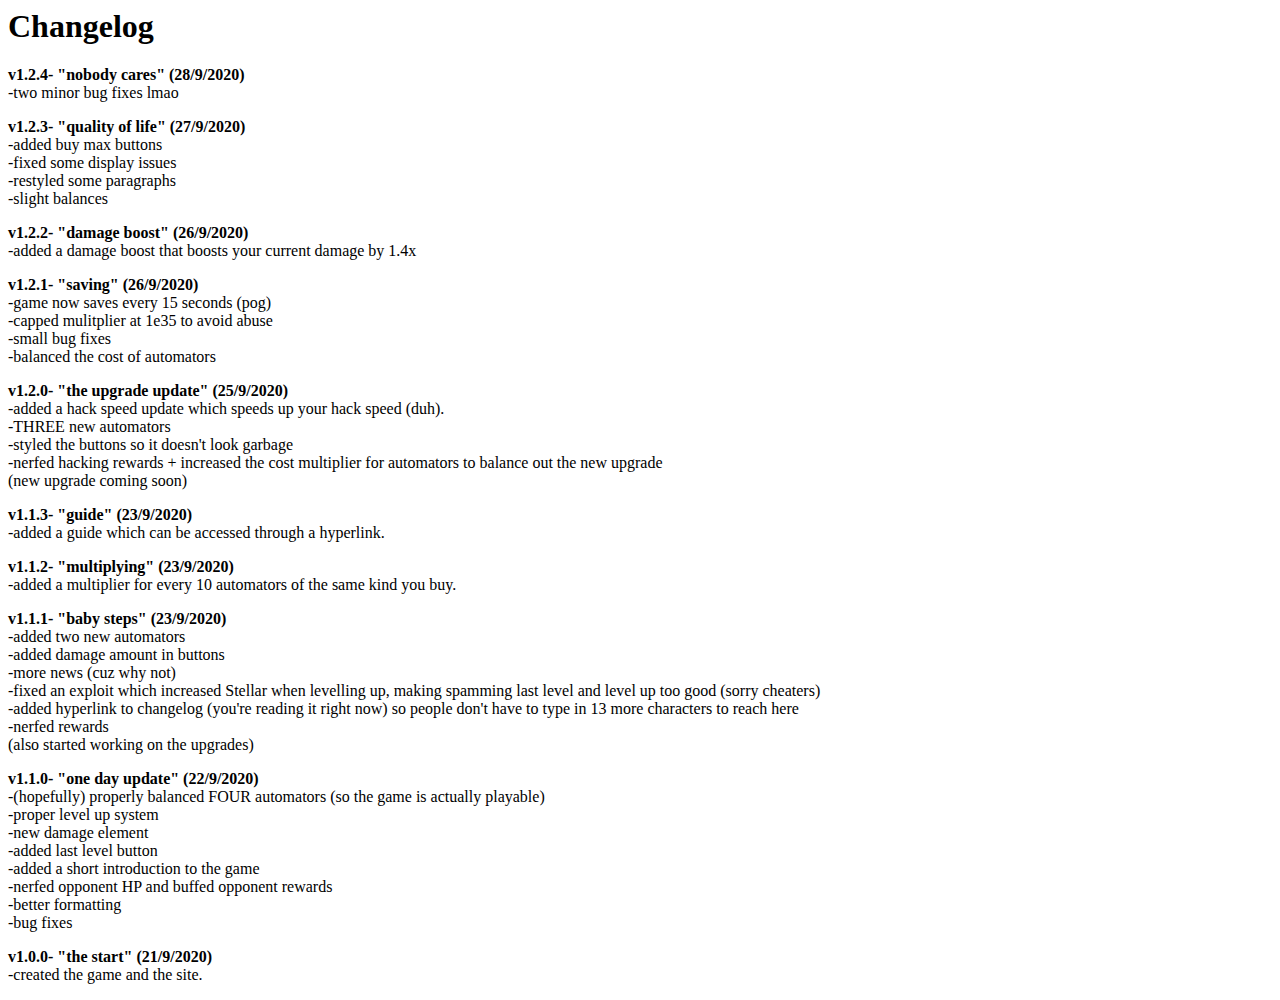
==== changelog.html @ d738536d "new mac" ====
<html lang="en">
<head>
    <meta charset="UTF-8">
    <meta name="viewport" content="width=device-width, initial-scale=1.0">
    <title>Changelog</title>
</head>
<body>
  <h1><b>Changelog</b></h1>
  <p><b>v1.2.4- "nobody cares" (28/9/2020)</b><br>-two minor bug fixes lmao</p>
  <p><b>v1.2.3- "quality of life" (27/9/2020)</b><br>-added buy max buttons<br>-fixed some display issues<br>-restyled some paragraphs<br>-slight balances</p>
  <p><b>v1.2.2- "damage boost" (26/9/2020)</b><br>-added a damage boost that boosts your current damage by 1.4x</p>
  <p><b>v1.2.1- "saving" (26/9/2020)</b><br>-game now saves every 15 seconds (pog) <br>-capped mulitplier at 1e35 to avoid abuse <br>-small bug fixes <br>-balanced the cost of automators</p>
  <p><b>v1.2.0- "the upgrade update" (25/9/2020)</b><br>-added a hack speed update which speeds up your hack speed (duh).<br>-THREE new automators<br>-styled the buttons so it doesn't look garbage<br>-nerfed hacking rewards + increased the cost multiplier for automators to balance out the new upgrade<br>(new upgrade coming soon)</p>
  <p><b>v1.1.3- "guide" (23/9/2020)</b><br>-added a guide which can be accessed through a hyperlink.</p>
  <p><b>v1.1.2- "multiplying" (23/9/2020)</b><br>-added a multiplier for every 10 automators of the same kind you buy.</p>
  <p><b>v1.1.1- "baby steps" (23/9/2020)</b><br>-added two new automators<br>-added damage amount in buttons<br>-more news (cuz why not)<br>-fixed an exploit which increased Stellar when levelling up, making spamming last level and level up too good (sorry cheaters)<br>-added hyperlink to changelog (you're reading it right now) so people don't have to type in 13 more characters to reach here<br>-nerfed rewards<br>(also started working on the upgrades)</p>
  <p><b>v1.1.0- "one day update" (22/9/2020)</b><br>-(hopefully) properly balanced FOUR automators (so the game is actually playable)<br>-proper level up system<br>-new damage element<br>-added last level button<br>-added a short introduction to the game<br>-nerfed opponent HP and buffed opponent rewards<br>-better formatting<br>-bug fixes</p>  
  <p><b>v1.0.0- "the start" (21/9/2020)</b><br>-created the game and the site.</p>
</body>
</html>
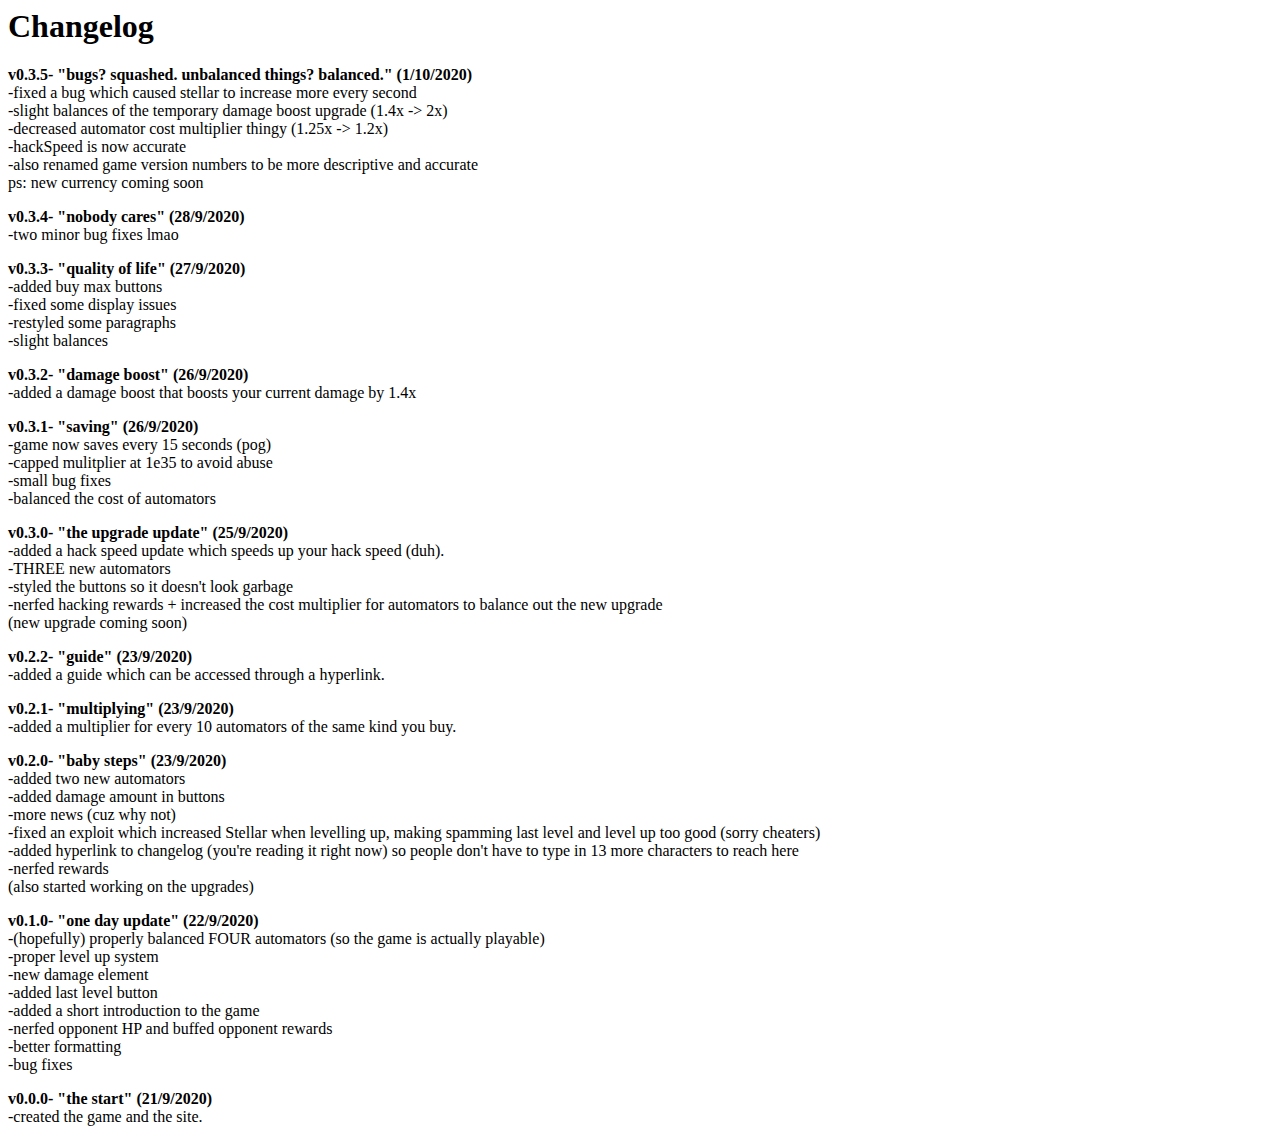
==== commit 98a10681: "small update" ====
--- a/changelog.html
+++ b/changelog.html
@@ -1,20 +1,21 @@
-<html lang="en">
-<head>
-    <meta charset="UTF-8">
-    <meta name="viewport" content="width=device-width, initial-scale=1.0">
-    <title>Changelog</title>
-</head>
-<body>
-  <h1><b>Changelog</b></h1>
-  <p><b>v1.2.4- "nobody cares" (28/9/2020)</b><br>-two minor bug fixes lmao</p>
-  <p><b>v1.2.3- "quality of life" (27/9/2020)</b><br>-added buy max buttons<br>-fixed some display issues<br>-restyled some paragraphs<br>-slight balances</p>
-  <p><b>v1.2.2- "damage boost" (26/9/2020)</b><br>-added a damage boost that boosts your current damage by 1.4x</p>
-  <p><b>v1.2.1- "saving" (26/9/2020)</b><br>-game now saves every 15 seconds (pog) <br>-capped mulitplier at 1e35 to avoid abuse <br>-small bug fixes <br>-balanced the cost of automators</p>
-  <p><b>v1.2.0- "the upgrade update" (25/9/2020)</b><br>-added a hack speed update which speeds up your hack speed (duh).<br>-THREE new automators<br>-styled the buttons so it doesn't look garbage<br>-nerfed hacking rewards + increased the cost multiplier for automators to balance out the new upgrade<br>(new upgrade coming soon)</p>
-  <p><b>v1.1.3- "guide" (23/9/2020)</b><br>-added a guide which can be accessed through a hyperlink.</p>
-  <p><b>v1.1.2- "multiplying" (23/9/2020)</b><br>-added a multiplier for every 10 automators of the same kind you buy.</p>
-  <p><b>v1.1.1- "baby steps" (23/9/2020)</b><br>-added two new automators<br>-added damage amount in buttons<br>-more news (cuz why not)<br>-fixed an exploit which increased Stellar when levelling up, making spamming last level and level up too good (sorry cheaters)<br>-added hyperlink to changelog (you're reading it right now) so people don't have to type in 13 more characters to reach here<br>-nerfed rewards<br>(also started working on the upgrades)</p>
-  <p><b>v1.1.0- "one day update" (22/9/2020)</b><br>-(hopefully) properly balanced FOUR automators (so the game is actually playable)<br>-proper level up system<br>-new damage element<br>-added last level button<br>-added a short introduction to the game<br>-nerfed opponent HP and buffed opponent rewards<br>-better formatting<br>-bug fixes</p>  
-  <p><b>v1.0.0- "the start" (21/9/2020)</b><br>-created the game and the site.</p>
-</body>
+<html lang="en">
+<head>
+    <meta charset="UTF-8">
+    <meta name="viewport" content="width=device-width, initial-scale=1.0">
+    <title>Changelog</title>
+</head>
+<body>
+  <h1><b>Changelog</b></h1>
+  <p><b>v0.3.5- "bugs? squashed. unbalanced things? balanced." (1/10/2020)</b><br>-fixed a bug which caused stellar to increase more every second<br>-slight balances of the temporary damage boost upgrade (1.4x -> 2x)<br>-decreased automator cost multiplier thingy (1.25x -> 1.2x)<br>-hackSpeed is now accurate<br>-also renamed game version numbers to be more descriptive and accurate<br>ps: new currency coming soon</p>
+  <p><b>v0.3.4- "nobody cares" (28/9/2020)</b><br>-two minor bug fixes lmao</p>
+  <p><b>v0.3.3- "quality of life" (27/9/2020)</b><br>-added buy max buttons<br>-fixed some display issues<br>-restyled some paragraphs<br>-slight balances</p>
+  <p><b>v0.3.2- "damage boost" (26/9/2020)</b><br>-added a damage boost that boosts your current damage by 1.4x</p>
+  <p><b>v0.3.1- "saving" (26/9/2020)</b><br>-game now saves every 15 seconds (pog) <br>-capped mulitplier at 1e35 to avoid abuse <br>-small bug fixes <br>-balanced the cost of automators</p>
+  <p><b>v0.3.0- "the upgrade update" (25/9/2020)</b><br>-added a hack speed update which speeds up your hack speed (duh).<br>-THREE new automators<br>-styled the buttons so it doesn't look garbage<br>-nerfed hacking rewards + increased the cost multiplier for automators to balance out the new upgrade<br>(new upgrade coming soon)</p>
+  <p><b>v0.2.2- "guide" (23/9/2020)</b><br>-added a guide which can be accessed through a hyperlink.</p>
+  <p><b>v0.2.1- "multiplying" (23/9/2020)</b><br>-added a multiplier for every 10 automators of the same kind you buy.</p>
+  <p><b>v0.2.0- "baby steps" (23/9/2020)</b><br>-added two new automators<br>-added damage amount in buttons<br>-more news (cuz why not)<br>-fixed an exploit which increased Stellar when levelling up, making spamming last level and level up too good (sorry cheaters)<br>-added hyperlink to changelog (you're reading it right now) so people don't have to type in 13 more characters to reach here<br>-nerfed rewards<br>(also started working on the upgrades)</p>
+  <p><b>v0.1.0- "one day update" (22/9/2020)</b><br>-(hopefully) properly balanced FOUR automators (so the game is actually playable)<br>-proper level up system<br>-new damage element<br>-added last level button<br>-added a short introduction to the game<br>-nerfed opponent HP and buffed opponent rewards<br>-better formatting<br>-bug fixes</p>  
+  <p><b>v0.0.0- "the start" (21/9/2020)</b><br>-created the game and the site.</p>
+</body>
 </html>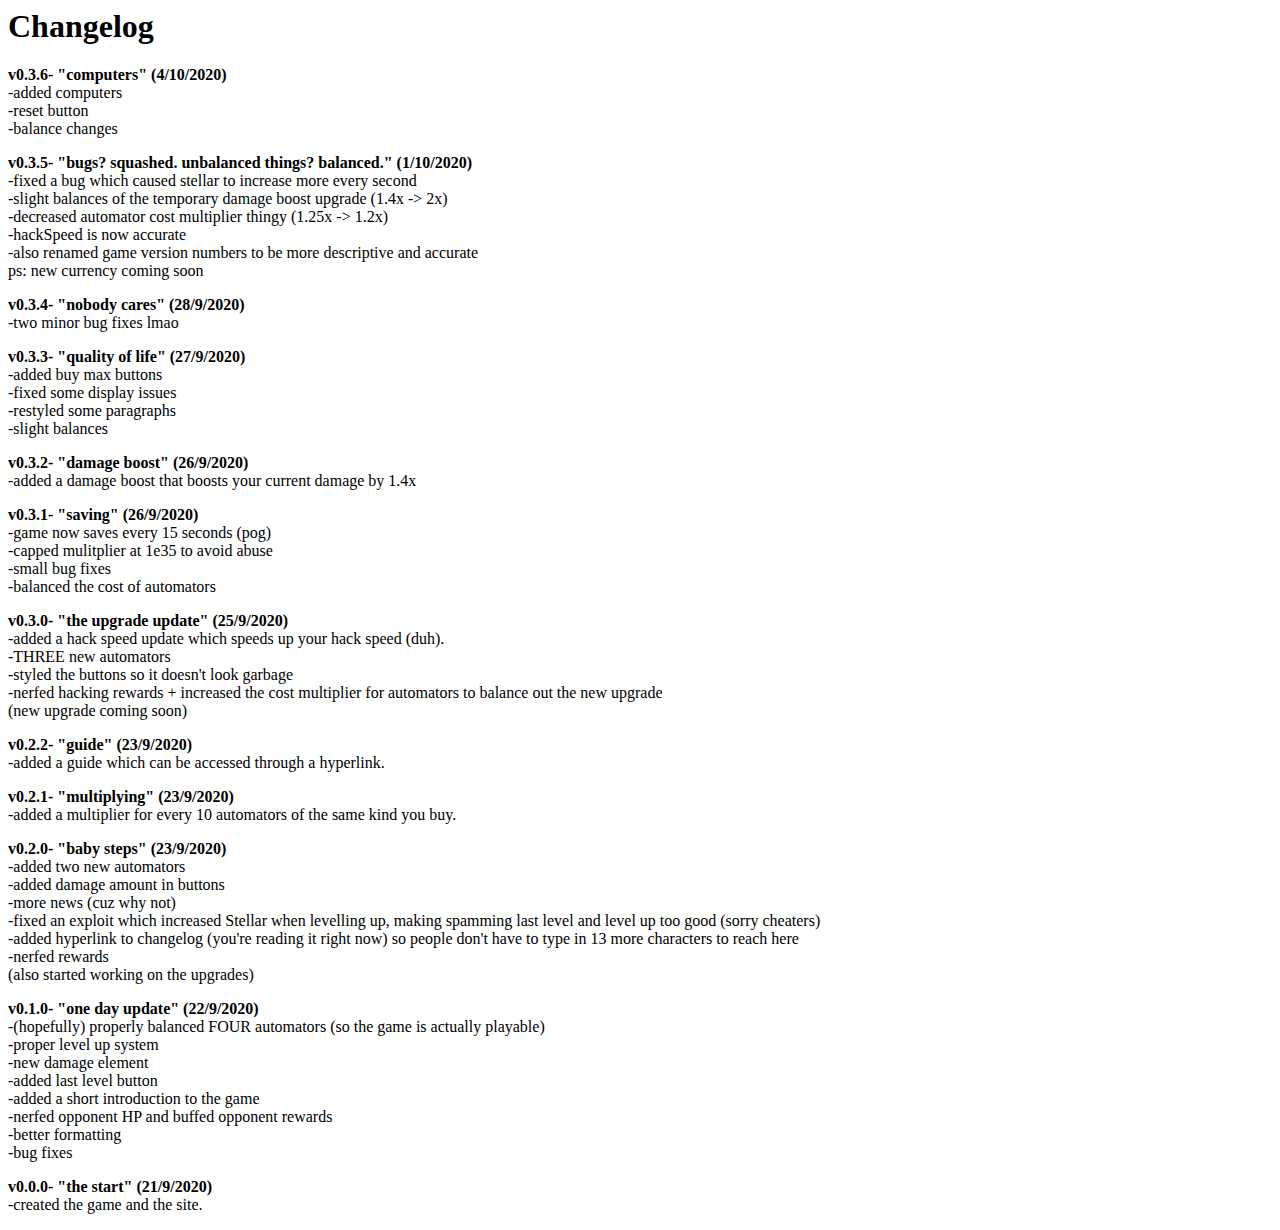
==== commit a83659c8: "changelog update and more" ====
--- a/changelog.html
+++ b/changelog.html
@@ -6,6 +6,7 @@
 </head>
 <body>
   <h1><b>Changelog</b></h1>
+  <p><b>v0.3.6- "computers" (4/10/2020)</b><br>-added computers<br>-reset button<br>-balance changes</p>
   <p><b>v0.3.5- "bugs? squashed. unbalanced things? balanced." (1/10/2020)</b><br>-fixed a bug which caused stellar to increase more every second<br>-slight balances of the temporary damage boost upgrade (1.4x -> 2x)<br>-decreased automator cost multiplier thingy (1.25x -> 1.2x)<br>-hackSpeed is now accurate<br>-also renamed game version numbers to be more descriptive and accurate<br>ps: new currency coming soon</p>
   <p><b>v0.3.4- "nobody cares" (28/9/2020)</b><br>-two minor bug fixes lmao</p>
   <p><b>v0.3.3- "quality of life" (27/9/2020)</b><br>-added buy max buttons<br>-fixed some display issues<br>-restyled some paragraphs<br>-slight balances</p>
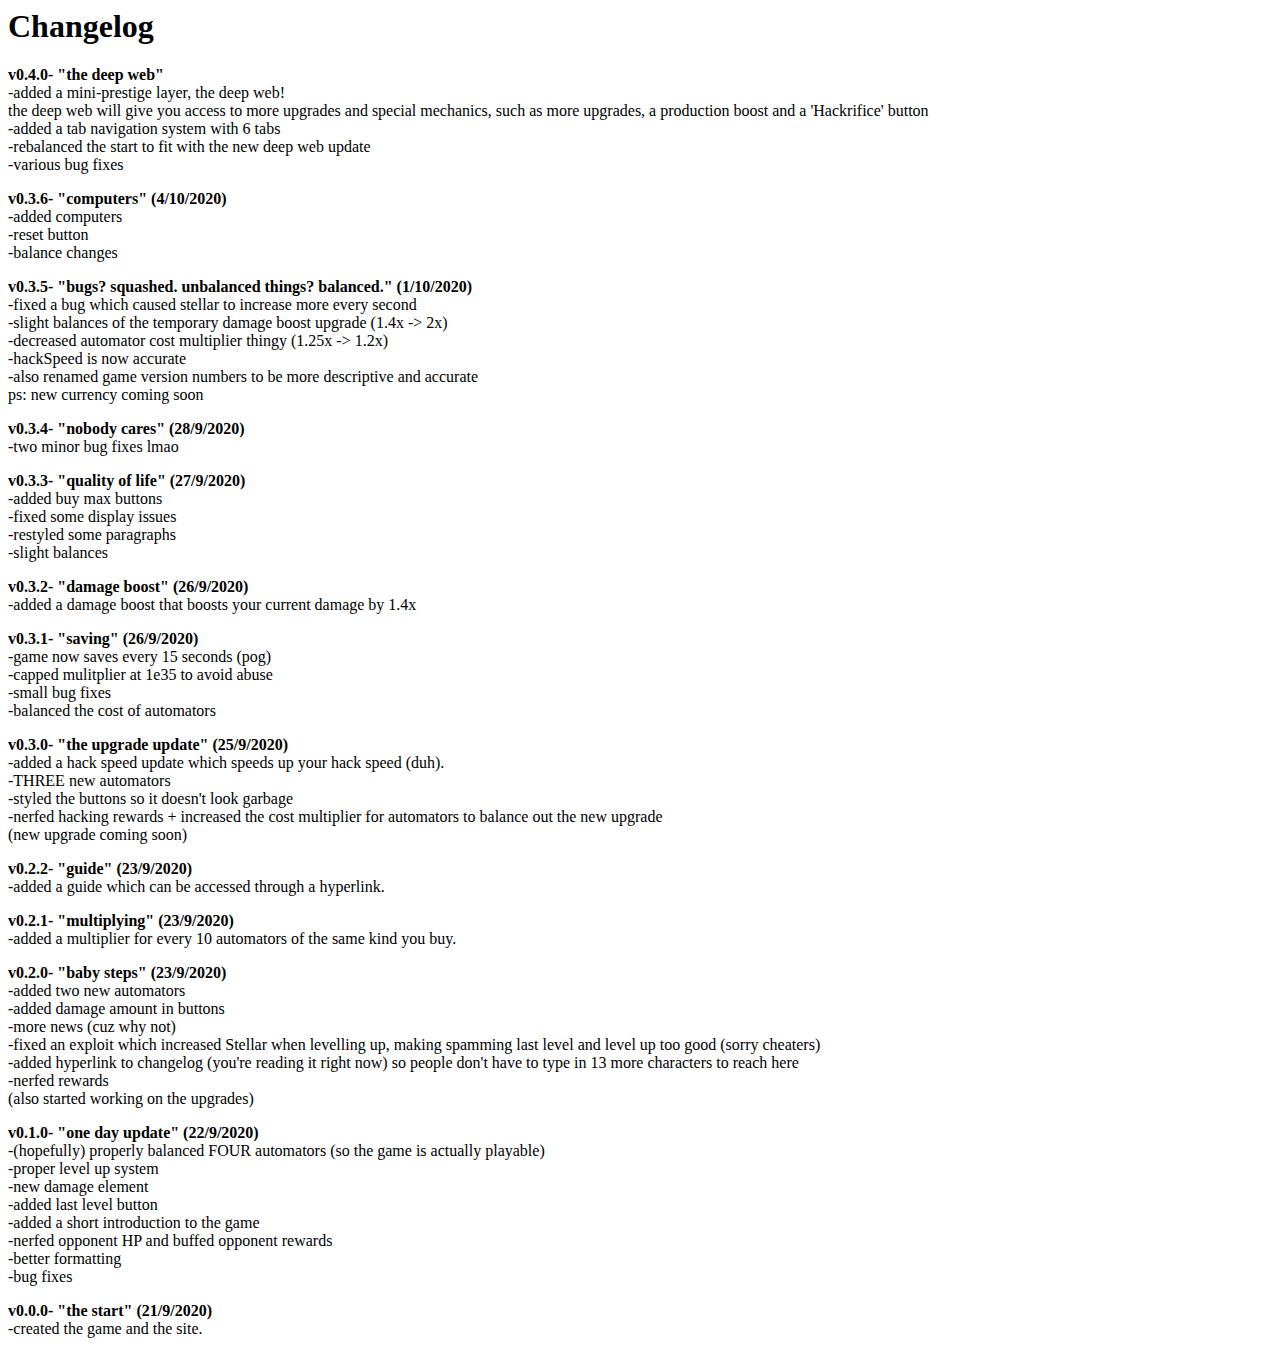
==== commit b0ae8795: "tab navigation" ====
--- a/changelog.html
+++ b/changelog.html
@@ -6,6 +6,7 @@
 </head>
 <body>
   <h1><b>Changelog</b></h1>
+  <p><b>v0.4.0- "the deep web"</b><br>-added a mini-prestige layer, the deep web!<br>the deep web will give you access to more upgrades and special mechanics, such as more upgrades, a production boost and a 'Hackrifice' button<br>-added a tab navigation system with 6 tabs<br>-rebalanced the start to fit with the new deep web update<br>-various bug fixes</p>
   <p><b>v0.3.6- "computers" (4/10/2020)</b><br>-added computers<br>-reset button<br>-balance changes</p>
   <p><b>v0.3.5- "bugs? squashed. unbalanced things? balanced." (1/10/2020)</b><br>-fixed a bug which caused stellar to increase more every second<br>-slight balances of the temporary damage boost upgrade (1.4x -> 2x)<br>-decreased automator cost multiplier thingy (1.25x -> 1.2x)<br>-hackSpeed is now accurate<br>-also renamed game version numbers to be more descriptive and accurate<br>ps: new currency coming soon</p>
   <p><b>v0.3.4- "nobody cares" (28/9/2020)</b><br>-two minor bug fixes lmao</p>
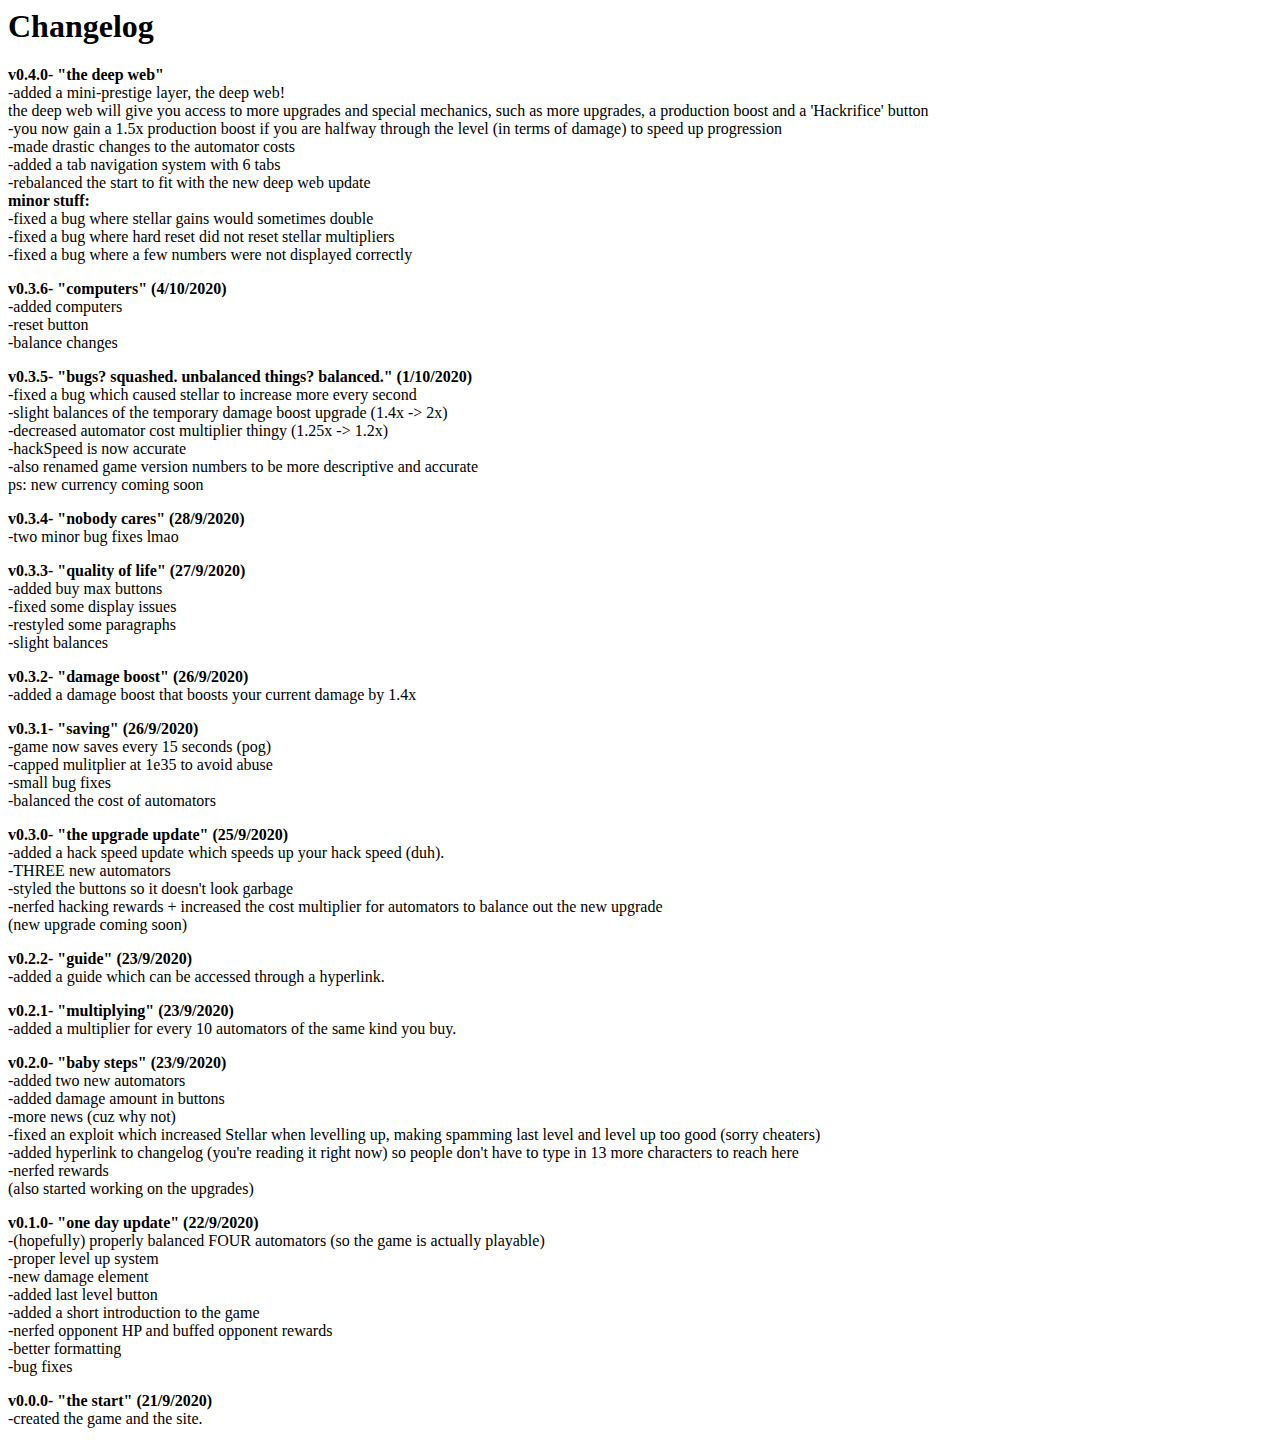
==== commit c12357a0: "changelog updates" ====
--- a/changelog.html
+++ b/changelog.html
@@ -6,7 +6,7 @@
 </head>
 <body>
   <h1><b>Changelog</b></h1>
-  <p><b>v0.4.0- "the deep web"</b><br>-added a mini-prestige layer, the deep web!<br>the deep web will give you access to more upgrades and special mechanics, such as more upgrades, a production boost and a 'Hackrifice' button<br>-added a tab navigation system with 6 tabs<br>-rebalanced the start to fit with the new deep web update<br>-various bug fixes</p>
+  <p><b>v0.4.0- "the deep web"</b><br>-added a mini-prestige layer, the deep web!<br>the deep web will give you access to more upgrades and special mechanics, such as more upgrades, a production boost and a 'Hackrifice' button<br>-you now gain a 1.5x production boost if you are halfway through the level (in terms of damage) to speed up progression<br>-made drastic changes to the automator costs<br>-added a tab navigation system with 6 tabs<br>-rebalanced the start to fit with the new deep web update<br><b>minor stuff:</b><br>-fixed a bug where stellar gains would sometimes double<br>-fixed a bug where hard reset did not reset stellar multipliers<br>-fixed a bug where a few numbers were not displayed correctly</p>
   <p><b>v0.3.6- "computers" (4/10/2020)</b><br>-added computers<br>-reset button<br>-balance changes</p>
   <p><b>v0.3.5- "bugs? squashed. unbalanced things? balanced." (1/10/2020)</b><br>-fixed a bug which caused stellar to increase more every second<br>-slight balances of the temporary damage boost upgrade (1.4x -> 2x)<br>-decreased automator cost multiplier thingy (1.25x -> 1.2x)<br>-hackSpeed is now accurate<br>-also renamed game version numbers to be more descriptive and accurate<br>ps: new currency coming soon</p>
   <p><b>v0.3.4- "nobody cares" (28/9/2020)</b><br>-two minor bug fixes lmao</p>
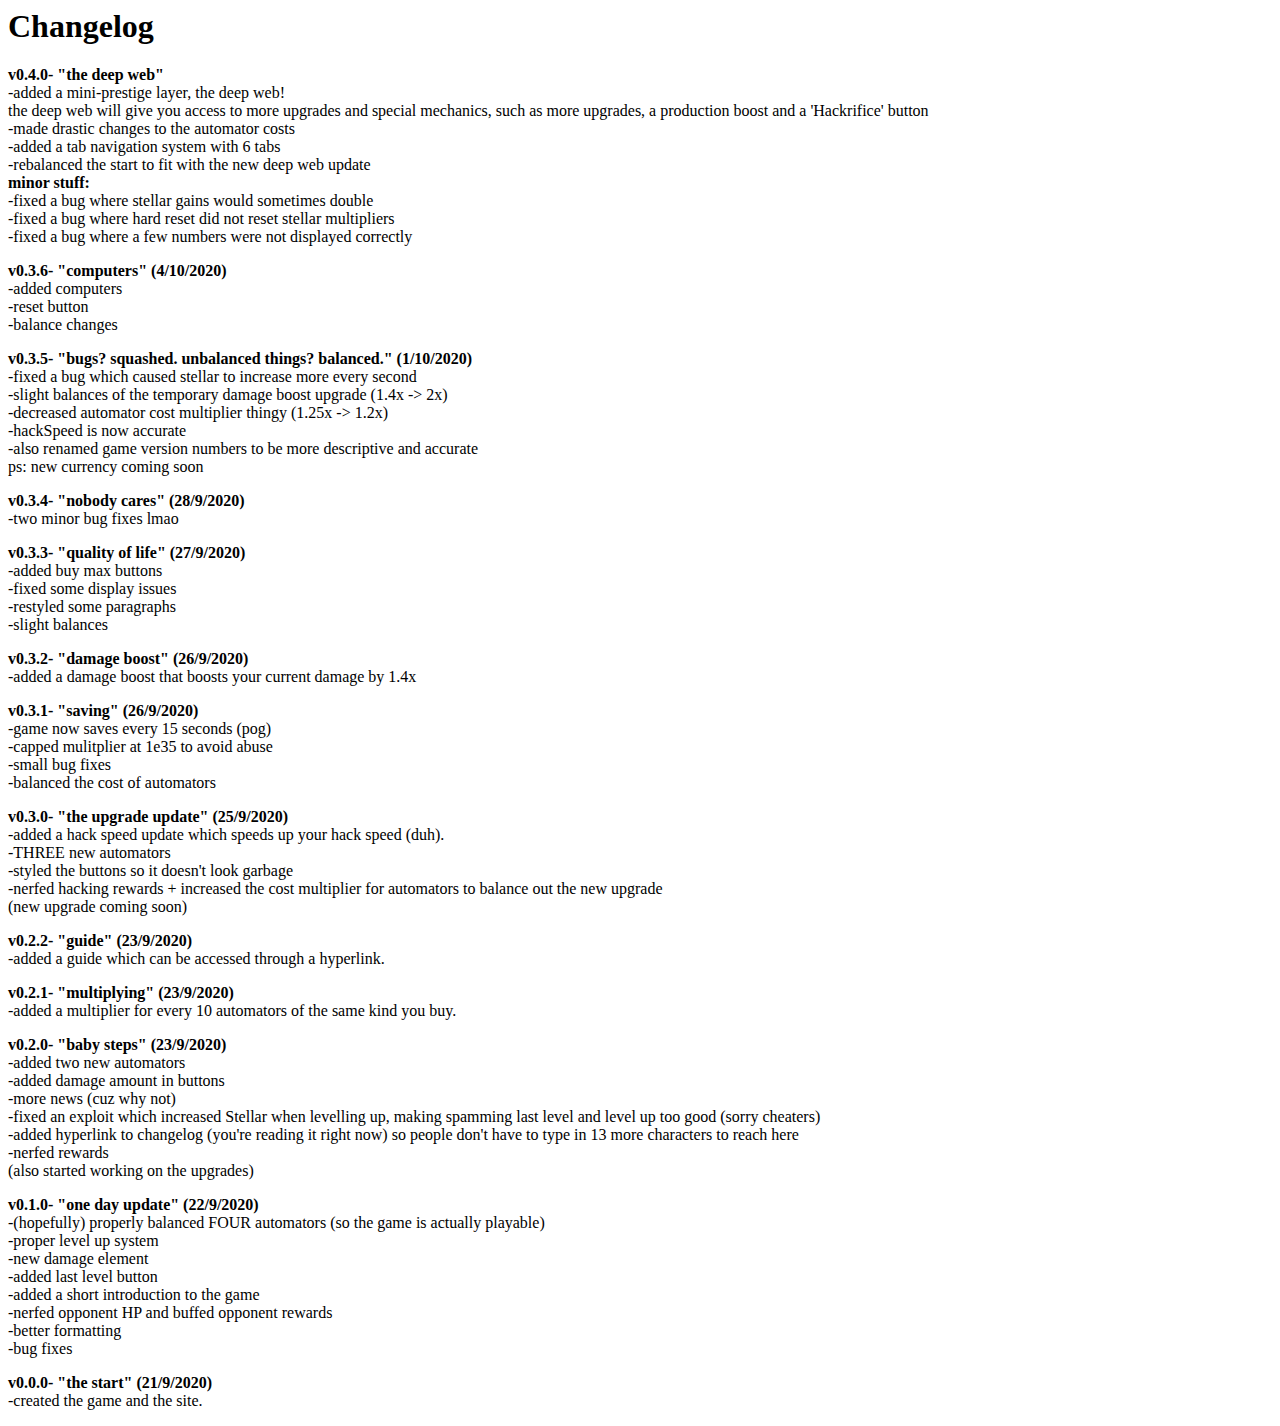
==== commit be92cbf6: "v1.0 Pre-Release 1" ====
--- a/changelog.html
+++ b/changelog.html
@@ -6,7 +6,7 @@
 </head>
 <body>
   <h1><b>Changelog</b></h1>
-  <p><b>v0.4.0- "the deep web"</b><br>-added a mini-prestige layer, the deep web!<br>the deep web will give you access to more upgrades and special mechanics, such as more upgrades, a production boost and a 'Hackrifice' button<br>-you now gain a 1.5x production boost if you are halfway through the level (in terms of damage) to speed up progression<br>-made drastic changes to the automator costs<br>-added a tab navigation system with 6 tabs<br>-rebalanced the start to fit with the new deep web update<br><b>minor stuff:</b><br>-fixed a bug where stellar gains would sometimes double<br>-fixed a bug where hard reset did not reset stellar multipliers<br>-fixed a bug where a few numbers were not displayed correctly</p>
+  <p><b>v0.4.0- "the deep web"</b><br>-added a mini-prestige layer, the deep web!<br>the deep web will give you access to more upgrades and special mechanics, such as more upgrades, a production boost and a 'Hackrifice' button<br>-made drastic changes to the automator costs<br>-added a tab navigation system with 6 tabs<br>-rebalanced the start to fit with the new deep web update<br><b>minor stuff:</b><br>-fixed a bug where stellar gains would sometimes double<br>-fixed a bug where hard reset did not reset stellar multipliers<br>-fixed a bug where a few numbers were not displayed correctly</p>
   <p><b>v0.3.6- "computers" (4/10/2020)</b><br>-added computers<br>-reset button<br>-balance changes</p>
   <p><b>v0.3.5- "bugs? squashed. unbalanced things? balanced." (1/10/2020)</b><br>-fixed a bug which caused stellar to increase more every second<br>-slight balances of the temporary damage boost upgrade (1.4x -> 2x)<br>-decreased automator cost multiplier thingy (1.25x -> 1.2x)<br>-hackSpeed is now accurate<br>-also renamed game version numbers to be more descriptive and accurate<br>ps: new currency coming soon</p>
   <p><b>v0.3.4- "nobody cares" (28/9/2020)</b><br>-two minor bug fixes lmao</p>
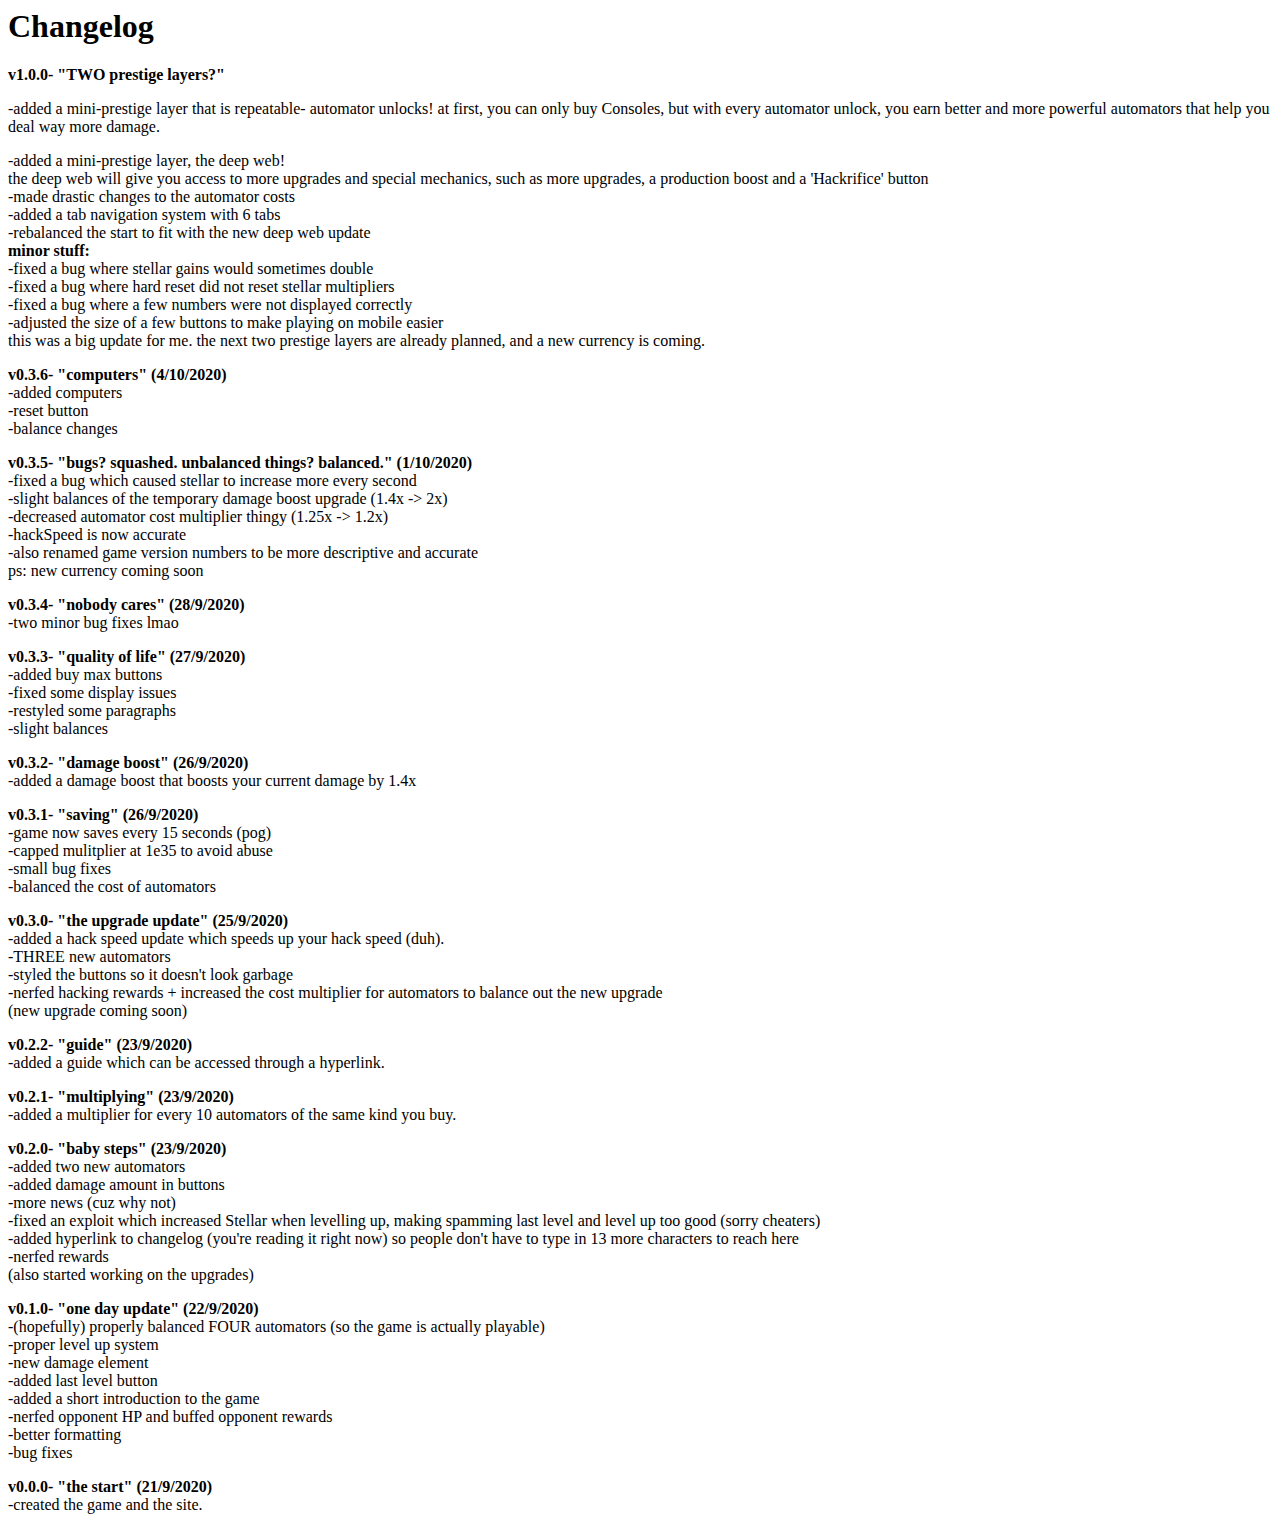
==== commit de3f7ee1: "v1.0 Pre-Release 3" ====
--- a/changelog.html
+++ b/changelog.html
@@ -6,7 +6,7 @@
 </head>
 <body>
   <h1><b>Changelog</b></h1>
-  <p><b>v0.4.0- "the deep web"</b><br>-added a mini-prestige layer, the deep web!<br>the deep web will give you access to more upgrades and special mechanics, such as more upgrades, a production boost and a 'Hackrifice' button<br>-made drastic changes to the automator costs<br>-added a tab navigation system with 6 tabs<br>-rebalanced the start to fit with the new deep web update<br><b>minor stuff:</b><br>-fixed a bug where stellar gains would sometimes double<br>-fixed a bug where hard reset did not reset stellar multipliers<br>-fixed a bug where a few numbers were not displayed correctly</p>
+  <p><b>v1.0.0- "TWO prestige layers?"</b><br><p>-added a mini-prestige layer that is repeatable- automator unlocks! at first, you can only buy Consoles, but with every automator unlock, you earn better and more powerful automators that help you deal way more damage.</p>-added a mini-prestige layer, the deep web!<br>the deep web will give you access to more upgrades and special mechanics, such as more upgrades, a production boost and a 'Hackrifice' button<br>-made drastic changes to the automator costs<br>-added a tab navigation system with 6 tabs<br>-rebalanced the start to fit with the new deep web update<br><b>minor stuff:</b><br>-fixed a bug where stellar gains would sometimes double<br>-fixed a bug where hard reset did not reset stellar multipliers<br>-fixed a bug where a few numbers were not displayed correctly<br>-adjusted the size of a few buttons to make playing on mobile easier<br>this was a big update for me. the next two prestige layers are already planned, and a new currency is coming.</p>
   <p><b>v0.3.6- "computers" (4/10/2020)</b><br>-added computers<br>-reset button<br>-balance changes</p>
   <p><b>v0.3.5- "bugs? squashed. unbalanced things? balanced." (1/10/2020)</b><br>-fixed a bug which caused stellar to increase more every second<br>-slight balances of the temporary damage boost upgrade (1.4x -> 2x)<br>-decreased automator cost multiplier thingy (1.25x -> 1.2x)<br>-hackSpeed is now accurate<br>-also renamed game version numbers to be more descriptive and accurate<br>ps: new currency coming soon</p>
   <p><b>v0.3.4- "nobody cares" (28/9/2020)</b><br>-two minor bug fixes lmao</p>
